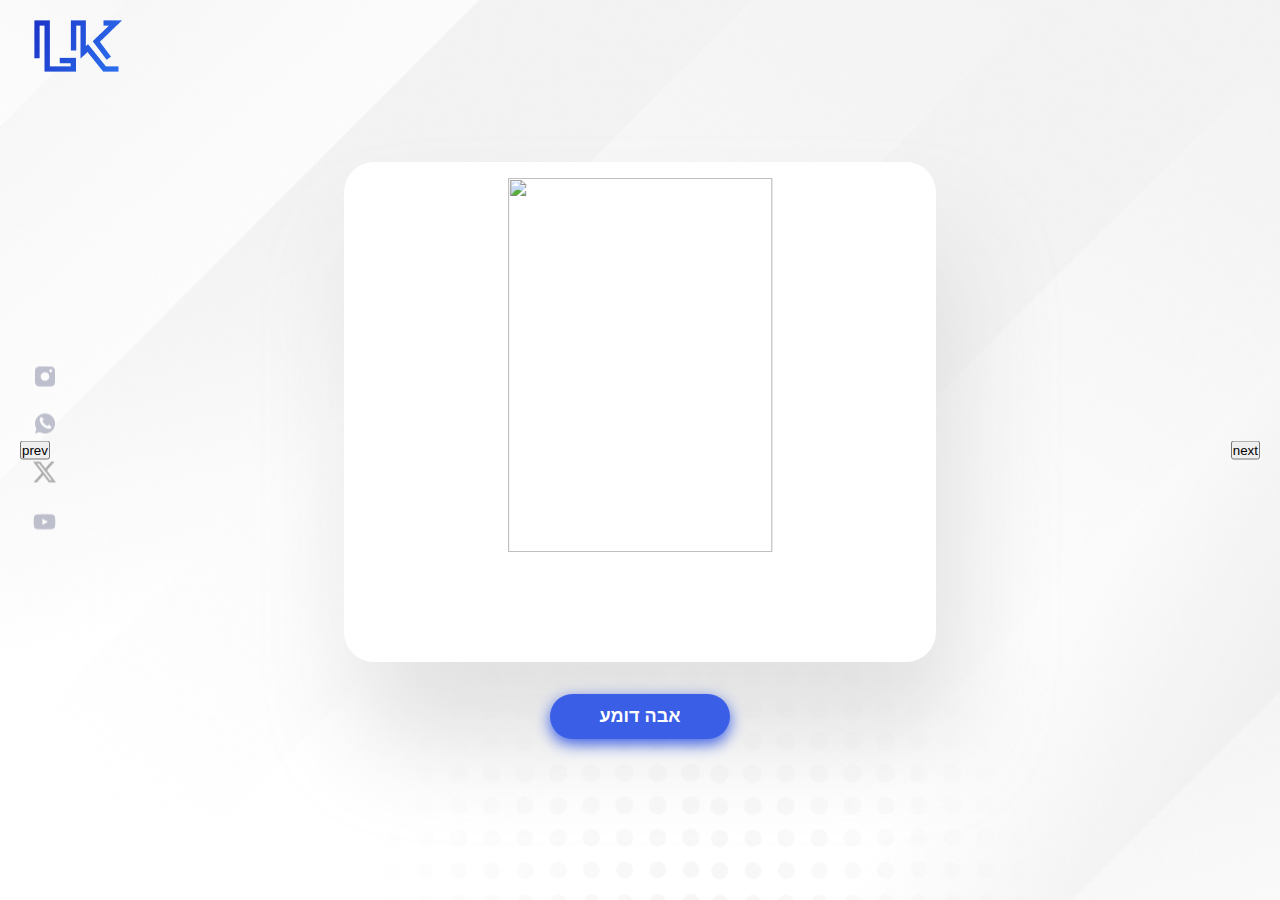
==== book.html @ 9be62ba2 "Add files via upload" ====
<!DOCTYPE html>
<html lang="en">

<head>
    <meta charset="UTF-8">
    <meta name="viewport" content="width=device-width, initial-scale=1.0">
    <title>Flipbook</title>
    <link rel="stylesheet" href="style.css">
    <link rel="stylesheet" href="main.css">

</head>

<body>

    <div class="content">
        <img src="img/bkLk.png" class="bkLogo">

        <div class="content-socials-block">
            <img src="img/insta.png">
            <img src="img/whatsapp.png">
            <img src="img/x.png">
            <img src="img/youtube.png">
        </div>



        <div class="flipbook">

            <!-- <iframe allowfullscreen="" scrolling="no" class="fp-iframe"
                    style="border: 0px; width: 100%; height: 400px;"
                    src="https://heyzine.com/flip-book/677c0d2e66.html"></iframe> -->

            <div class="flipbook-block">
                <div class="flipbook-content" id="book">

                    <!-- Paper 1 -->
                    <div id="p1" class="paper">
                        <div class="front">
                            <div id="f1" class="front-content">
                                <img src="bookpages/p1.jpeg">
                            </div>
                        </div>
                        <div class="back">
                            <div id="b1" class="back-content">
                                <img src="bookpages/pintro.jpeg">
                            </div>
                        </div>
                    </div>

                    <!-- Paper 2 -->
                    <div id="p2" class="paper">
                        <div class="front">
                            <div id="f2" class="front-content">
                                <img src="bookpages/pintro2.jpeg">
                            </div>
                        </div>
                        <div class="back">
                            <div id="b2" class="back-content">
                                <img src="bookpages/pintro3.jpeg">
                            </div>
                        </div>
                    </div>

                    <!-- Paper 3 -->
                    <div id="p3" class="paper">
                        <div class="front">
                            <div id="f3" class="front-content">
                                <img src="bookpages/p4.jpeg">
                            </div>
                        </div>
                        <div class="back">
                            <div id="b3" class="back-content">
                                <img src="bookpages/p5.jpeg">
                            </div>
                        </div>
                    </div>


                </div>
            </div>
            <button id="prev-btn">
                prev
            </button>
            <button id="next-btn">
                next
            </button>
            <button class="blue-btn">אבה דומע</button>
        </div>


        <script src="main.js"></script>
</body>

</html>
---- style.css ----
@import url('https://fonts.googleapis.com/css2?family=Heebo:wght@100..900&family=Titan+One&display=swap');

* {
    margin: 0;
    padding: 0;
    box-sizing: border-box;
}

h2 {
    font-size: 64px;
    direction: rtl;
    unicode-bidi: embed;
}

h3 {
    direction: rtl;
    unicode-bidi: embed;
}

p {
    font-size: 18px;
    color: rgba(46, 50, 98, 1);
    font-weight: 400;
    direction: rtl;
    unicode-bidi: embed;
}

span {
    direction: rtl;
    unicode-bidi: embed;
}

button {
    cursor: pointer;
}

body {
    font-family: Heebo;
    text-align: right;
}

.cont {
    padding: 150px 0px;
    width: 1263px;
    margin: auto;
}

.intro {
    width: 100%;
    min-height: 947px;
    background-image: url(img/background.png);
    background-position: bottom;
    background-size: cover;
    background-repeat: no-repeat;
    /* box-shadow: 0px 54px 119px 0px rgba(71, 139, 255, 0.35) ; */

}

.intro img {
    max-width: 685px;
    object-fit: cover;
}

.intro>div {
    padding: 30px 0px;
    display: flex;
    align-items: center;
    justify-content: space-between;
}

.intro h2 {
    font-size: 64px;
    color: #fff;
    font-weight: 400;
    display: flex;
    flex-direction: column;
}

.intro h2 span {
    font-weight: 800;
}

.intro-info {
    display: flex;
    flex-direction: column;
    gap: 45px;
    justify-content: flex-end;
}

.intro-title {
    display: flex;
    flex-direction: column;
    align-items: flex-end;
    gap: 40px;
}

.intro-date {
    display: flex;
    align-items: center;
    justify-content: flex-end;
    gap: 30px;
}

.intro-date-item {
    display: flex;
    flex-direction: column;
    background: rgba(255, 255, 255, .05);
    border-radius: 15px;
    padding: 11px 44px;
}

.intro-date p {
    font-size: 40px;
    font-weight: 700;
    color: #fff;
}

.intro-date span {
    font-size: 18px;
    font-weight: 400;
    color: rgba(152, 186, 255, 1);
}

.red-btn {
    font-size: 24px;
    font-weight: 700;
    padding: 17px 63px;
    background: rgba(229, 58, 79, 1);
    color: #fff;
    border-radius: 60px;
    border: none;
    outline: none;
    box-shadow: 0px 5px 15px rgba(229, 58, 79, 1);
    transition: .25s;
    direction: rtl;
    unicode-bidi: embed;
}

.red-btn:hover {
    box-shadow: none;
}

.red-btn:active {
    background: linear-gradient(93.19deg, #E53A4F 5.43%, #FF7A8A 95.17%);
}

.guide {
    padding-top: 0px;
    display: flex;
    gap: 55px;
}

.guide-left {
    display: flex;
    flex-direction: column;
    align-items: flex-end;
    gap: 30px;
}

.guide-left div {
    display: flex;
    flex-direction: column;
    gap: 16px;
    align-items: flex-end;
}

.guide h2 {
    text-align: right;
    color: rgba(58, 94, 229, 1);
}

.quote-right {
    margin-bottom: 5px;
}

.quote-left {
    transform: rotate(180deg);
}

.guide img {
    max-width: 619px;
    object-fit: cover;
}

.rabahma {
    display: flex;
    gap: 55px;
}

.rabahma h2 {
    color: rgba(58, 94, 229, 1);
    text-align: right;
}

.rabahma h3 {
    max-width: 600px;
    font-size: 22px;
    font-weight: 700;
    color: rgba(46, 50, 98, 1);
    margin-top: 20px;

}

.rabahma span {
    font-size: 30px;
    font-weight: 700;
    color: rgba(58, 94, 229, 1);
    margin-top: -20px;
}

.book-info {
    background: url(img/whatsinthebook.png);
    background-size: cover;
    background-repeat: no-repeat;
}

.book-info>div {
    display: flex;
    flex-direction: column;
    align-items: center;
    gap: 59px;
    padding-bottom: 0px;
}

.book-info h2 {
    color: #fff;
    text-align: center;
}

.book-group {
    background: url(img/bookgroup.png);
    background-size: cover;
    position: relative;
    width: 919px;
    height: 661px;
}

.book-massege {
    max-width: 288px;
    width: fit-content;
    padding: 15px 25px 15px 28px;
    background: #fff;
    position: absolute;
}

.book-massege-right-tog {
    border-radius: 25px 25px 0px 25px;
}

.book-massege-left-tog {
    border-radius: 25px 25px 25px 0px;
}

.lighter {
    position: absolute;
    width: 25px;
    height: 25px;
}

.lighter-fon {
    width: 100%;
    height: 100%;
    border-radius: 50%;
    opacity: 30%;
}

.lighter-ball {
    width: 13px;
    height: 13px;
    border-radius: 50%;
    position: absolute;
    left: 50%;
    top: 50%;
    transform: translateY(-50%) translateX(-50%);
}

.lighter-green div {
    background: rgba(82, 224, 125, 1);
}

.lighter-red div {
    background: rgba(229, 58, 79, 1);
}

.lighter-blue div {
    background: rgba(84, 142, 255, 1);
}

.lighter-yellow div {
    background: rgba(230, 222, 29, 1);
}

.book-massege1 {
    top: 125px;
    left: -44px;
}

.book-massege1 .lighter {
    top: -12px;
    right: 70px;
}

.book-massege2 {
    top: 297px;
    left: -127px;
}

.book-massege2 .lighter {
    left: 52%;
    transform: translateX(-50%);
    bottom: -15px;
}

.book-massege3 {
    bottom: 144px;
    left: 64px;
}

.book-massege3 .lighter {
    top: -10px;
    right: 35px;
}

.book-massege4 {
    top: 65px;
    right: -36px;
}

.book-massege4 .lighter {
    left: 23px;
    bottom: -12px;
}

.book-massege5 {
    bottom: 267px;
    right: -107px;
}

.book-massege5 .lighter {
    left: 50%;
    transform: translateX(-50%);
    top: -15px;
}

.book-massege6 {
    bottom: 88px;
    right: 81px;
}

.book-massege6 .lighter {
    left: 50%;
    transform: translateX(-50%);
    bottom: -12px;
}

footer {
    padding: 37px 0 33px 0px;
    margin: auto;
    max-width: 1218px;
    display: flex;
    justify-content: center;
    align-items: center;
    border-top: 1px solid rgba(46, 50, 98, 1);
}

.cta {
    position: relative;
    display: flex;
    justify-content: center;
}

.cta-block {
    width: 100%;
    position: relative;
    padding: 65px 104px;
    background: url(img/cta.png);
    background-size: cover;
    background-repeat: no-repeat;
    border-radius: 20px;
}

.cta-right {
    display: flex;
    flex-direction: column;
    align-items: flex-end;
    gap: 25px;
}

.cta h2 {
    max-width: 470px;
    font-size: 48px;
    color: #fff;
}

.cta-block img {
    position: absolute;
}

/* -------------------- */

.bookbg1 {
    left: 37px;
    top: 70px;
}

.bookbg1small {
    left: 117px;
    top: 173px;
}

.bookbg2 {
    left: 48%;
    bottom: 80px;
}

.bookbg2small {
    left: 42%;
    bottom: 45px;
}

/* -------------------- */

.cta-book {
    max-width: 469px;
    object-fit: cover;
    top: -155px;
    left: 100px;
    rotate: 4.96deg;
    filter: drop-shadow(21px 18px 32px rgba(0, 13, 39, 0.2));
}

.cta-block-back {
    width: calc(100% - (var(--i) * 80px));
    height: 150px;
    z-index: -1;
    position: absolute;
    bottom: calc(150px - (var(--i) * 18px));
    background: linear-gradient(148.75deg, #3a3a82ba 1.24%, #2E74F0 100.54%);
    border-radius: 20px;
}

/* popup start */

.popup-filter {
    position: fixed;
    left: 0;
    top: 0;
    width: 100%;
    height: 100%;
    transition: .3s;
    scale: 0;
    display: flex;
    align-items: center;
    justify-content: center;
    padding: 22px;
    background: rgba(46, 50, 98, 0.8);
}

.signin {
    overflow: hidden;
    overflow-y: auto;
    max-width: 840px;
    padding: 42px 98px 68px 98px;
    background: #fff;
    border-radius: 20px;
    position: relative;
}

.signin-close {
    position: absolute;
    top: 19px;
    right: 19px;
    cursor: pointer;
}

.signin-bottom {
    display: flex;
    align-items: center;
    justify-content: space-between;
    gap: 20px;
}

.signin h3 {
    max-width: 644px;
    font-size: 36px;
    font-weight: 700;
    color: rgba(46, 50, 98, 1);
    position: relative;
}

.emoji {
    position: absolute;
    left: -20px;
    bottom: 13px;
}

.signin h3 span {
    color: rgba(58, 94, 229, 1);
}

.signin-img {
    width: 400px;
}

.signin-img img {
    max-width: 100%;
    object-fit: cover;
    background: url(img/Illustration.png);
    background-size: cover;
    background-repeat: no-repeat;
}

.signin-item {
    display: flex;
    flex-direction: column;
    direction: rtl;
    gap: 8px;
}

.signin-right {
    width: fit-content;
    display: flex;
    flex-direction: column;
    align-items: center;
    gap: 15px;
}

.signin h4 {
    direction: rtl;
    unicode-bidi: embed;
    font-size: 16px;
    font-weight: 700;
    color: rgba(46, 50, 98, 1);
}

.signin label {
    font-size: 11px;
    font-weight: 400;
    color: rgba(46, 50, 98, 1);
}

.signin input[type='text'] {
    padding: 13px 25px;
    border: 1px solid rgba(228, 229, 236, 1);
    border-radius: 60px;
    direction: rtl;
    outline: none;
}

.signin input[type='text'],
.signin input[type='text']::placeholder {
    font-size: 16px;
    color: rgba(183, 184, 199, 1);
}

.invalid-feedback::placeholder {
    color: red !important;
}

.invalid-feedback-agreement label {
    color: red !important;
}

.signin input[type='text'] {
    color: rgb(138, 138, 147);
}

.blue-btn {
    z-index: 1;
    padding: 12px 50px;
    font-size: 18px;
    font-weight: 700;
    color: #fff;
    background: rgba(58, 94, 229, 1);
    border-radius: 60px;
    box-shadow: 0px 5px 15px rgba(58, 94, 229, 1);
    transition: .3s;
    border: none;
}

.required {
    position: relative;
}

.required::after {
    width: 10px;
    height: 13px;
    content: '*';
    position: absolute;
    color: red;
    top: 35px;
    left: 15px;
    font-size: 18px;
}

.blue-btn:hover {
    box-shadow: none;
}

.signin-check {
    width: 100%;
    display: flex;
    justify-content: flex-start;
    align-items: center;
    gap: 10px;
    direction: rtl;
}

.signin-check input {
    width: 20px;
    height: 20px;
    border-radius: 5px;
    border-color: rgba(228, 229, 236, 1);
}

.closeMob {
    display: none;
}


@media screen and (max-width:890px) {
    .signin {
        padding: 42px 40px 42px 0px;
    }

    .signin h3 {
        margin-left: 42px;
    }

    .emoji {
        left: -10px;
    }
}

@media screen and (max-width:750px) {
    .signin-img {
        max-width: 340px;
    }

    .signin h3 {
        font-size: 32px;
        max-width: 565px;
    }
}

@media screen and (max-width:700px) {
    .signin {
        min-width: 300px;
        padding: 20px 10px;
        display: flex;
        flex-direction: column;
        align-items: flex-end;
        overflow: visible;
    }

    .signin-bottom {
        width: 100%;
    }

    .signin-item {
        width: 100%;
    }

    .signin h3 {
        font-size: 14px;
        max-width: 131px;
    }

    .signin h4 {
        font-size: 14px;
    }

    .signin input[type='text'],
    .signin input[type='text']::placeholder {
        font-size: 14px;
    }

    .signin-right {
        width: 100%;
    }

    .signin-img {
        transform: rotate(4.69deg);
        max-width: 188px;
        position: absolute;
        top: -42px;
        left: -19px;
    }

    .signin-img img {
        filter: drop-shadow(21px 18px 32px rgba(0, 13, 39, 0.2)) 
        drop-shadow(0px 4px 4px rgba(0, 0, 0, 0.25));
    }
    
    .signin h3 {
        margin-left: unset;
        text-align: right;
    }

    .emoji {
        width: 12px;
        height: 12px;
    }

    .signin-close {
        width: 40px;
        height: 40px;
        border-radius: 50%;
        display: flex;
        align-items: center;
        justify-content: center;
        top: -50px;
        right: 0;
        background: #fff;
    }

    .signin-close img:first-of-type {
        display: none;
    }
    .closeMob {
        display: block;
    }
}

/* popup end */


/* media start */

.forMobileIntroCenter {
    display: none;
}

@media screen and (max-width: 1300px) {

    .cont,
    footer {
        width: 1000px;
    }

    .intro img {
        max-width: 550px;
    }

    h2,
    .intro h2 {
        font-size: 48px;
    }

    p {
        font-size: 14px;
    }

    .guide img {
        max-width: 400px;
    }

    .rabahma h3 {
        font-size: 18px;
    }

    .cta-book {
        top: -135px;
        left: 50px;
    }

    .book-info {
        background-image: url(img/whatsinthebooklap.png);
    }

    .book-group {
        width: 700px;
        height: 503px;
    }

    .book-massege {
        max-width: 190px;
    }

    .book-massege1 {
        left: 10px;
        top: 140px;
    }

    .book-massege1 .lighter {
        right: 25px;
    }

    .book-massege2 {
        left: 0px;
    }

    .book-massege2 .lighter {
        left: 63px;
        transform: none;
    }

    .book-massege3 {
        bottom: 35px;
        left: 100px;
    }

    .book-massege3 .lighter {
        left: 35px;
    }

    .book-massege4 {
        right: 5px;
    }

    .book-massege4 .lighter {
        left: auto;
        right: 28px;
    }

    .book-massege5 {
        bottom: 175px;
        right: 0;
    }

    .book-massege5 .lighter {
        transform: none;
        left: 10px;
        top: -12px;
    }

    .book-massege6 .lighter {
        left: auto;
        transform: none;
        right: 40px;
    }

}

@media screen and (max-width: 1020px) {

    .cont,
    footer {
        width: 700px;
    }

    .intro>div {
        flex-direction: column-reverse;
        gap: 20px;
    }

    .intro {
        min-height: 1355px;
        background-image: url(img/lapbg.png);
    }

    .intro-date {
        position: absolute;
        top: 580px;
        right: 78px;
        flex-direction: column;
    }

    .intro-date-item {
        width: 100%;
        align-items: center;
    }

    h2,
    .intro h2 {
        font-size: 64px;
    }

    .intro h2 {
        text-align: center;
    }

    .intro-title {
        align-items: center;
    }

    .intro img {
        max-width: 530px;
        margin-left: -120px;
    }

    .guide img {
        display: none;
    }

    .rabahma img {
        max-width: 280px;
        max-height: 395px;
    }

    .rabahma {
        position: relative;
    }

    .rabahma h3 {
        width: 100%;
        position: absolute;
        bottom: 50px;
        margin-top: 0;
        text-align: center;
        left: 50%;
        transform: translateX(-50%);
    }

    .rabahma span {
        position: absolute;
        bottom: 0;
        left: 50%;
        transform: translateX(-50%);
        text-align: center;
    }

    .cta h2 {
        font-size: 42px;
    }

    .cta {
        overflow: hidden;
    }

    .cta-book {
        max-width: 389px;
        left: -50px;
    }

    .bookbg1 {
        top: -23px;
        right: 250px;
        left: auto;
    }

    .bookbg1small {
        top: 64px;
        right: 330px;
        left: auto;
    }

    .bookbg2 {

        left: 236px;
    }

    .cta-block {
        padding: 35px 48px;
    }


    .cta h2 {
        max-width: 284px;
    }

    .red-btn {
        padding: 17px 23px;
    }

    .guide-left {
        margin-top: -100px;
    }
}

@media screen and (max-width:720px) {

    .cont,
    footer {
        width: 100%;
        padding: 30px 15px;
    }

    footer {
        width: calc(100% - 30px);
    }

    h2,
    .intro h2 {
        font-size: 48px;
    }

    .rabahma img {
        max-width: 220px;
        max-height: min-content;
    }

    .rabahma {
        gap: 20px;
    }

    .book-info {
        background-image: url(img/whatsinthebook3mob.png);
    }

    .book-group {
        width: 100%;
        height: 395px;
    }

    .intro-date p {
        font-size: 20px;
    }

    .intro-date span {
        font-size: 10px;
    }

    .intro-date-item {
        padding: 5px 12px;
    }

    h2,
    .intro h2 {
        font-size: 26px;
    }

    .intro h2 {
        max-width: 212px;
    }

    .red-btn {
        font-size: 18px;
    }

    .intro-title {
        gap: 16px;
    }

    .intro {
        min-height: 900px;
    }

    .guide-left {
        margin-top: 0;
    }

    .forMobileIntroCenter {
        width: 100%;
        display: flex;
        justify-content: center;
        align-items: center;
        overflow: hidden;
    }

    .forMobileIntroCenter img {
        margin-left: unset;
        max-width: 400px;
        max-height: 576px;
    }

    .forMobileIntroCenter img,
    .forMobileIntroCenter .intro-date {
        position: unset;
    }

    .forMobileIntroCenter .intro-date {
        justify-content: center;
        gap: 16px;
    }

    .intro-info .intro-date,
    .intro>div>img {
        display: none;
    }

    p {
        font-size: 11px;
    }

    .book-massege {
        max-width: 106px;
        padding: 5px 10px;
    }

    .book-massege p {
        max-width: 93px;
    }

    .lighter {
        width: 16px;
        height: 16px;
    }

    .lighter-ball {
        width: 8px;
        height: 8px;
    }

    .book-massege-right-tog {
        border-radius: 16px 16px 0px 16px;
    }

    .book-massege-left-tog {
        border-radius: 16px 16px 16px 0px;
    }

    .book-group {
        width: 395px;
        height: 282px;
    }

    .book-info>div {
        overflow: hidden;
    }

    .book-massege1 {
        top: -38px;
        left: 50px;
    }

    .book-massege1 .lighter {
        left: 35px;
        bottom: -8px;
        top: auto;
    }

    .book-massege5 {
        right: 30px;
        bottom: auto;
        top: 92px;
    }

    .book-massege5 .lighter {
        left: 17px;
        bottom: -8px;
        top: auto;
    }

    .book-massege6 {
        max-width: 118px;
        top: 205px;
        right: 35px;
        bottom: auto;
    }

    .book-massege6 p {
        max-width: unset;
    }

    .book-massege6 .lighter {
        top: -8px;
        right: 27px;
    }

    .book-massege2 {
        top: 85px;
        left: 15px;
    }

    .book-massege3 {
        left: 67px;
        bottom: 50px;
    }

    .book-massege3 .lighter {
        top: -8px;
    }

    .book-massege2 .lighter {
        bottom: -8px;
        left: auto;
        right: 17px;
    }

    .book-massege4 {
        top: -17px;
    }

    .book-massege4 .lighter {
        bottom: -8px;
        right: 32px;
    }

    .guide-left {
        margin-top: -135px;
    }

    .rabahma .guide-left {
        margin-top: unset;
    }

    .rabahma {
        padding-bottom: 200px;
        flex-direction: column-reverse;
        align-items: center;
    }

    .rabahma h3 {
        padding: 0px 15px;
        bottom: 150px;
    }

    .rabahma span {
        bottom: 105px;
    }

    .cta-block .cta-book {
        max-width: 204px;
        width: 204px;
        height: 248px;
        position: unset;
        transform: translateY(-105px);

    }

    .cta h2 {
        font-size: 26px;
        max-width: 100%;
        text-align: center;
    }

    .cta-right {
        align-items: center;
    }

    .cta {
        overflow: visible;
    }

    .cta-block {
        display: flex;
        flex-direction: column;
        align-items: center;
    }

    .cta-right {
        margin-top: -110px;
    }

    .bookbg1,
    .bookbg2 {
        width: 28px;
        height: 28px;
    }

    .bookbg1small,
    .bookbg2small {
        width: 18px;
        height: 18px;
    }


    .bookbg1 {
        right: 2px;
        top: -8px;
    }

    .bookbg1small {
        right: 40px;
        top: 40px;
    }

    .bookbg2 {
        left: 5px;
        top: 90px;
    }

    .bookbg2small {
        left: 30px;
        top: 180px;
    }

    .cta-block {
        padding: 35px;
    }
}

@media screen and (max-width:550px) {
    .forMobileIntroCenter img {
        max-width: 236px;
    }

    .guide-left {
        margin-top: -88px;
    }

    .intro {
        min-height: 680px;
    }
}

@media screen and (max-width:400px) {

    .intro {
        min-height: 640px;
    }

    .book-massege4 {
        top: -56px;
        right: 50px;
    }

    .book-massege5 {
        right: 45px;
    }

    .book-massege5 .lighter {
        left: 33px;
    }

    .book-massege6 {
        right: 55px;
    }

    .book-massege6 .lighter {
        right: 11px;
    }

    .book-massege2 {
        left: 45px;
    }

    .book-massege2 .lighter {
        right: 48px;
    }
}


@media screen and (max-width:370px) {
    .rabahma h3 {
        bottom: 120px;
    }

    .rabahma span {
        bottom: 75px;
    }
}

/* media end */
---- main.css ----
* {
    margin: 0;
    padding: 0;
    box-sizing: border-box;
}

.content {
    width: 100%;
    height: 100vh;
    background-image: url(img/bookbg.png);
    background-size: cover;
    background-repeat: no-repeat;
    display: flex;
    align-items: center;
    justify-content: center;
    position: relative;
}

.content-socials-block {
    display: flex;
    flex-direction: column;
    gap: 27px;
    align-items: center;
    position: absolute;
    top: 50%;
    transform: translateY(-50%);
    left: 33px;
}

.content-socials-block img {
    cursor: pointer;
}

.bkLogo {
    position: absolute;
    top: 20px;
    left: 34px;
}


.flipbook {
    width: fit-content;
    display: flex;
    flex-direction: column;
    gap: 32px;
    justify-content: center;
    align-items: center;
}

.flipbook-block {
    width: calc((2 * (263.83px)) + (2 * 32px));
    height: 500px;
    padding: 16px;
    border-radius: 30px;
    background: #fff;
    box-shadow: 21px 79px 100px 0px rgba(217, 217, 217, 0.8);
    position: relative;
}

.flipbook-content {
    width: 263.83px;
    height: 374px;
    position: absolute;
    left: 50%;
    transform: translateX(-50%);
    top: 16px;
    transition: transform .5s;
}


#next-btn {
    position: absolute;
    right: 20px;
    top: 50%;
    transform: translateY(-50%);
}

#prev-btn {
    position: absolute;
    left: 20px;
    top: 50%;
    transform: translateY(-50%);
}

.paper img {
    width: 100%;
    height: 100%;
    object-fit: cover;
}

.paper {
    position: absolute;
    width: 263.83px;
    height: 374px;
    top: 50%;
    left: 50%;
    transform: translateX(-50%) translateY(-50%);
    perspective: 1500px;
}


.front-content,
.back-content {
    width: 100%;
    height: 100%;
}

.front,
.back {
    background: #fff;
    position: absolute;
    width: 100%;
    height: 100%;
    top: 0;
    left: 0;
    transform-origin: left;
    transition: transform .5s;
}

/* paper flip effect */

.flipped .front,
.flipped .back {
    transform: rotateY(-180deg);
}

.front {
    z-index: 1;
    backface-visibility: hidden;
}

.back-content {
    transform: rotateY(180deg);
}

.back {
    z-index: 0;
}

#p1 {
    z-index: 3;
}

#p2 {
    z-index: 2;
}

#p3 {
    z-index: 1;
}
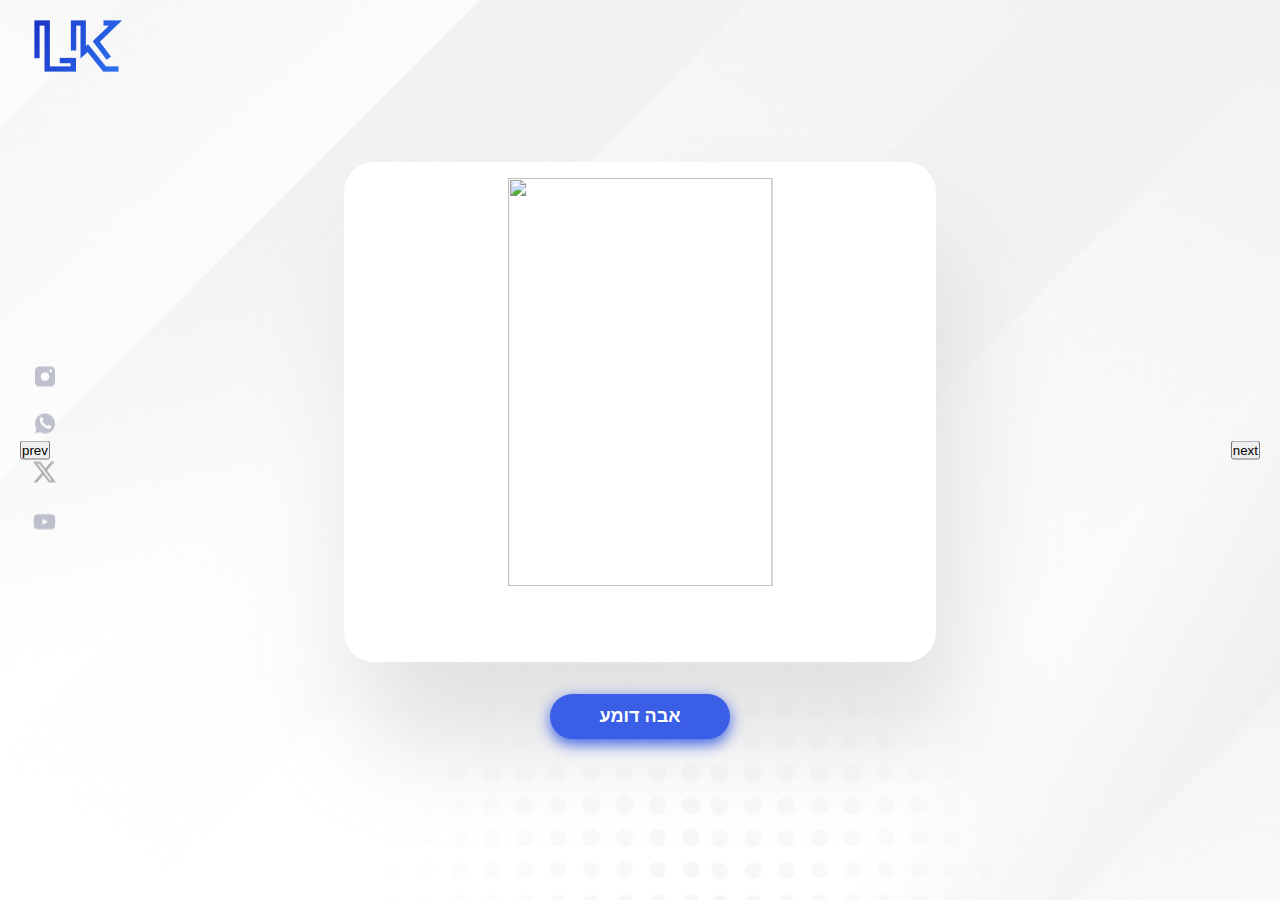
==== commit 42802d96: "Add files via upload" ====
--- a/book.html
+++ b/book.html
@@ -26,55 +26,9 @@
 
         <div class="flipbook">
 
-            <!-- <iframe allowfullscreen="" scrolling="no" class="fp-iframe"
-                    style="border: 0px; width: 100%; height: 400px;"
-                    src="https://heyzine.com/flip-book/677c0d2e66.html"></iframe> -->
 
             <div class="flipbook-block">
                 <div class="flipbook-content" id="book">
-
-                    <!-- Paper 1 -->
-                    <div id="p1" class="paper">
-                        <div class="front">
-                            <div id="f1" class="front-content">
-                                <img src="bookpages/p1.jpeg">
-                            </div>
-                        </div>
-                        <div class="back">
-                            <div id="b1" class="back-content">
-                                <img src="bookpages/pintro.jpeg">
-                            </div>
-                        </div>
-                    </div>
-
-                    <!-- Paper 2 -->
-                    <div id="p2" class="paper">
-                        <div class="front">
-                            <div id="f2" class="front-content">
-                                <img src="bookpages/pintro2.jpeg">
-                            </div>
-                        </div>
-                        <div class="back">
-                            <div id="b2" class="back-content">
-                                <img src="bookpages/pintro3.jpeg">
-                            </div>
-                        </div>
-                    </div>
-
-                    <!-- Paper 3 -->
-                    <div id="p3" class="paper">
-                        <div class="front">
-                            <div id="f3" class="front-content">
-                                <img src="bookpages/p4.jpeg">
-                            </div>
-                        </div>
-                        <div class="back">
-                            <div id="b3" class="back-content">
-                                <img src="bookpages/p5.jpeg">
-                            </div>
-                        </div>
-                    </div>
-
 
                 </div>
             </div>
--- a/style.css
+++ b/style.css
@@ -360,7 +360,7 @@
     display: flex;
     justify-content: center;
     align-items: center;
-    border-top: 1px solid rgba(46, 50, 98, 1);
+    border-top: 1px solid rgba(46, 50, 98, 0.1);
 }
 
 .cta {
@@ -663,11 +663,15 @@
 
     .signin h3 {
         font-size: 14px;
-        max-width: 131px;
+        max-width: 140px;
     }
 
     .signin h4 {
         font-size: 14px;
+    }
+
+    .signin h4:first-of-type {
+        margin-top: 20px;
     }
 
     .signin input[type='text'],
@@ -700,6 +704,8 @@
     .emoji {
         width: 12px;
         height: 12px;
+        bottom: 4px;
+        left: 0;
     }
 
     .signin-close {
@@ -950,7 +956,7 @@
     }
 
     .red-btn {
-        padding: 17px 23px;
+        padding: 17px 63px;
     }
 
     .guide-left {
@@ -1101,11 +1107,11 @@
 
     .book-massege1 {
         top: -38px;
-        left: 50px;
+        left: 40px;
     }
 
     .book-massege1 .lighter {
-        left: 35px;
+        left: 24px;
         bottom: -8px;
         top: auto;
     }
@@ -1117,7 +1123,7 @@
     }
 
     .book-massege5 .lighter {
-        left: 17px;
+        left: 24px;
         bottom: -8px;
         top: auto;
     }
@@ -1155,7 +1161,7 @@
     .book-massege2 .lighter {
         bottom: -8px;
         left: auto;
-        right: 17px;
+        right: 25px;
     }
 
     .book-massege4 {
@@ -1259,19 +1265,41 @@
     .cta-block {
         padding: 35px;
     }
+
+    .cta-block-back {
+        width: calc(100% - (var(--i) * 48px));
+        bottom: calc(100px - (var(--i) * 13px));
+    }
+    .cta {
+        padding-bottom: 100px;
+    }
 }
 
 @media screen and (max-width:550px) {
     .forMobileIntroCenter img {
         max-width: 236px;
+        height: 285px;
     }
 
     .guide-left {
         margin-top: -88px;
+        align-items: center;
+    }
+
+    .guide-left p {
+        font-size: 14px;
     }
 
     .intro {
         min-height: 680px;
+    }
+
+    .red-btn {
+        padding: 12px 46px;
+    }
+
+    .cta .red-btn {
+        padding: 12px 16px;
     }
 }
 
@@ -1291,7 +1319,7 @@
     }
 
     .book-massege5 .lighter {
-        left: 33px;
+        left: 39px;
     }
 
     .book-massege6 {
@@ -1299,7 +1327,7 @@
     }
 
     .book-massege6 .lighter {
-        right: 11px;
+        right: 8px;
     }
 
     .book-massege2 {
@@ -1307,7 +1335,7 @@
     }
 
     .book-massege2 .lighter {
-        right: 48px;
+        right: 55px;
     }
 }
 
--- a/main.css
+++ b/main.css
@@ -59,7 +59,7 @@
 
 .flipbook-content {
     width: 263.83px;
-    height: 374px;
+    height: 408px;
     position: absolute;
     left: 50%;
     transform: translateX(-50%);
@@ -91,7 +91,7 @@
 .paper {
     position: absolute;
     width: 263.83px;
-    height: 374px;
+    height: 100%;
     top: 50%;
     left: 50%;
     transform: translateX(-50%) translateY(-50%);
@@ -136,18 +136,3 @@
 .back {
     z-index: 0;
 }
-
-#p1 {
-    z-index: 3;
-}
-
-#p2 {
-    z-index: 2;
-}
-
-#p3 {
-    z-index: 1;
-}
-
-
-
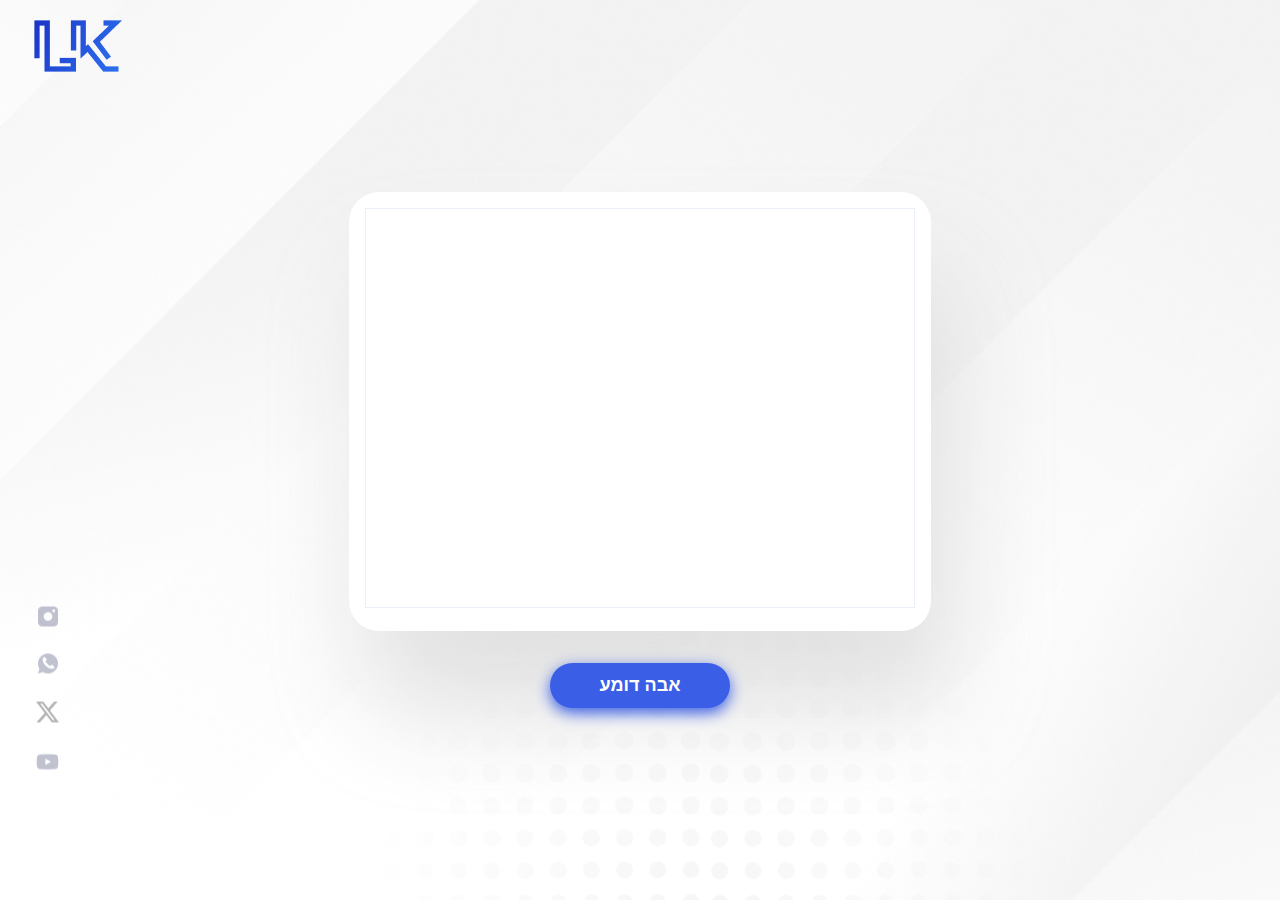
==== commit c6422aff: "Add files via upload" ====
--- a/book.html
+++ b/book.html
@@ -25,24 +25,16 @@
 
 
         <div class="flipbook">
+            <div class="flipbook-content">
 
-
-            <div class="flipbook-block">
-                <div class="flipbook-content" id="book">
-
-                </div>
+                <iframe allowfullscreen="" scrolling="no" class="fp-iframe"
+                    style="border: 0.72px solid rgba(58, 94, 229, 0.1); width: 100%; height: 400px;"
+                    src="https://heyzine.com/flip-book/5b6a487ca2.html"></iframe>
             </div>
-            <button id="prev-btn">
-                prev
-            </button>
-            <button id="next-btn">
-                next
-            </button>
             <button class="blue-btn">אבה דומע</button>
         </div>
 
 
-        <script src="main.js"></script>
 </body>
 
 </html>--- a/style.css
+++ b/style.css
@@ -490,7 +490,7 @@
 
 .emoji {
     position: absolute;
-    left: -20px;
+    left: 0px;
     bottom: 13px;
 }
 
@@ -539,7 +539,7 @@
     color: rgba(46, 50, 98, 1);
 }
 
-.signin input[type='text'] {
+.signin-inputs {
     padding: 13px 25px;
     border: 1px solid rgba(228, 229, 236, 1);
     border-radius: 60px;
@@ -547,12 +547,16 @@
     outline: none;
 }
 
-.signin input[type='text'],
-.signin input[type='text']::placeholder {
+.signin-inputs,
+.signin-inputs::placeholder {
     font-size: 16px;
     color: rgba(183, 184, 199, 1);
 }
 
+.invalid-feedback {
+    color: red !important;
+}
+
 .invalid-feedback::placeholder {
     color: red !important;
 }
@@ -561,7 +565,7 @@
     color: red !important;
 }
 
-.signin input[type='text'] {
+.signin-inputs {
     color: rgb(138, 138, 147);
 }
 
@@ -653,6 +657,10 @@
         overflow: visible;
     }
 
+    .required::after {
+        top: 52px;
+    }
+
     .signin-bottom {
         width: 100%;
     }
@@ -674,8 +682,8 @@
         margin-top: 20px;
     }
 
-    .signin input[type='text'],
-    .signin input[type='text']::placeholder {
+    .signin-inputs,
+    .signin-inputs::placeholder {
         font-size: 14px;
     }
 
@@ -692,10 +700,9 @@
     }
 
     .signin-img img {
-        filter: drop-shadow(21px 18px 32px rgba(0, 13, 39, 0.2)) 
-        drop-shadow(0px 4px 4px rgba(0, 0, 0, 0.25));
-    }
-    
+        filter: drop-shadow(21px 18px 32px rgba(0, 13, 39, 0.2)) drop-shadow(0px 4px 4px rgba(0, 0, 0, 0.25));
+    }
+
     .signin h3 {
         margin-left: unset;
         text-align: right;
@@ -705,7 +712,7 @@
         width: 12px;
         height: 12px;
         bottom: 4px;
-        left: 0;
+        left: 10px;
     }
 
     .signin-close {
@@ -723,6 +730,7 @@
     .signin-close img:first-of-type {
         display: none;
     }
+
     .closeMob {
         display: block;
     }
@@ -982,7 +990,7 @@
     }
 
     .rabahma img {
-        max-width: 220px;
+        max-width: 282px;
         max-height: min-content;
     }
 
@@ -1070,8 +1078,9 @@
     }
 
     .book-massege {
-        max-width: 106px;
+        max-width: fit-content;
         padding: 5px 10px;
+        padding-bottom: 10px;
     }
 
     .book-massege p {
@@ -1106,24 +1115,33 @@
     }
 
     .book-massege1 {
-        top: -38px;
-        left: 40px;
+        top: -36px;
+        left: 45px;
+    }
+
+    .book-massege1 p {
+        max-width: fit-content;
+        width: 93px;
     }
 
     .book-massege1 .lighter {
-        left: 24px;
+        left: 30px;
         bottom: -8px;
         top: auto;
     }
 
     .book-massege5 {
-        right: 30px;
+        right: 15px;
         bottom: auto;
         top: 92px;
     }
 
+    .book-massege5 p {
+        max-width: 94px;
+    }
+
     .book-massege5 .lighter {
-        left: 24px;
+        left: 15px;
         bottom: -8px;
         top: auto;
     }
@@ -1146,7 +1164,7 @@
 
     .book-massege2 {
         top: 85px;
-        left: 15px;
+        left: 9px;
     }
 
     .book-massege3 {
@@ -1165,6 +1183,7 @@
     }
 
     .book-massege4 {
+        width: 112px;
         top: -17px;
     }
 
@@ -1207,7 +1226,7 @@
 
     .cta h2 {
         font-size: 26px;
-        max-width: 100%;
+        max-width: 176px;
         text-align: center;
     }
 
@@ -1216,6 +1235,7 @@
     }
 
     .cta {
+        width: fit-content;
         overflow: visible;
     }
 
@@ -1231,20 +1251,21 @@
 
     .bookbg1,
     .bookbg2 {
-        width: 28px;
-        height: 28px;
+        width: 52px;
+        height: 52px;
     }
 
     .bookbg1small,
     .bookbg2small {
-        width: 18px;
-        height: 18px;
+        width: 40px;
+        height: 40px;
     }
 
 
     .bookbg1 {
-        right: 2px;
-        top: -8px;
+        right: 1.84px;
+        top: -15.28px;
+        transform: rotate(345deg);
     }
 
     .bookbg1small {
@@ -1255,6 +1276,7 @@
     .bookbg2 {
         left: 5px;
         top: 90px;
+        transform: rotate(65deg);
     }
 
     .bookbg2small {
@@ -1263,6 +1285,7 @@
     }
 
     .cta-block {
+        width: fit-content;
         padding: 35px;
     }
 
@@ -1270,12 +1293,170 @@
         width: calc(100% - (var(--i) * 48px));
         bottom: calc(100px - (var(--i) * 13px));
     }
+
     .cta {
         padding-bottom: 100px;
     }
+
+    .book-info h2 {
+        margin-bottom: 22px;
+    }
+
+
+    /* BOOK MASSEGES START */
+
+    .book-massege1 {
+        max-width: fit-content;
+        width: fit-content;
+        padding-left: 3px;
+        padding-right: 8px;
+        top: -15px;
+        right: 43px;
+        left: auto;
+        border-radius: 16px 16px 16px 0px;
+    }
+
+    .book-massege1 .lighter {
+        left: auto;
+        right: 17px;
+    }
+
+    .book-massege1 .lighter-fon,
+    .book-massege1 .lighter-ball {
+        background: rgba(84, 142, 255, 1);
+    }
+
+    .book-massege1 p {
+        max-width: fit-content;
+        width: 101px;
+    }
+
+    /* BM 2 */
+
+    .book-massege2 .lighter {
+        right: auto;
+        bottom: auto;
+        top: -8px;
+        left: 36px;
+    }
+
+    .book-massege2 .lighter-fon,
+    .book-massege2 .lighter-ball {
+        background: rgba(230, 222, 29, 1);
+    }
+
+    .book-massege2 {
+        left: 67px;
+        top: auto;
+        bottom: 35px;
+        padding-top: 10px;
+        padding-bottom: 5px;
+    }
+
+    .book-massege2 p {
+        max-width: 97px;
+    }
+
+    /* BM 3 */
+
+    .book-massege3 {
+        max-width: 77px;
+        bottom: auto;
+        top: 85px;
+        left: 42px;
+        padding-left: 3px;
+        padding-right: 7px;
+    }
+
+    .book-massege3.book-massege-right-tog {
+        border-radius: 10px 10px 0px 10px;
+    }
+
+    .book-massege3 .lighter {
+        top: auto;
+        left: auto;
+        bottom: -8px;
+        right: 6px;
+    }
+
+    .book-massege3 .lighter-fon,
+    .book-massege3 .lighter-ball {
+        background: rgba(229, 58, 79, 1);
+    }
+
+    .book-massege3 p {
+        max-width: fit-content;
+    }
+
+    /* BM 4 */
+
+    .book-massege4 {
+        border-radius: 16px 16px 0px 16px;
+        max-width: fit-content;
+        width: fit-content;
+        padding-left: 3px;
+        padding-right: 8px;
+        top: -55px;
+        left: 50px;
+        right: auto;
+    }
+
+    .book-massege4 p {
+        max-width: fit-content;
+        width: 93px;
+    }
+
+    .book-massege4 .lighter {
+        left: 27.5px;
+        right: auto;
+    }
+
+    .book-massege4 .lighter-fon,
+    .book-massege4 .lighter-ball {
+        background: rgba(82, 224, 125, 1);
+    }
+
+    /* BM 5 */
+
+
+    .book-massege5 {
+        right: 40px;
+        top: 115px;
+        padding-left: 7px;
+    }
+
+    .book-massege5 .lighter {
+        left: 40px;
+    }
+
+    /* BM 6 */
+
+    .book-massege6 {
+        max-width: fit-content;
+        top: 220px;
+        right: 45px;
+        padding-bottom: 5px;
+        padding-top: 10px;
+    }
+
+    .book-massege6 p {
+        width: 103px;
+    }
+
+    .book-massege6 .lighter {
+        right: 19.5px;
+    }
+
+    /* BOOK MASSEGES END */
+
+
+    .cta-block {
+        background-image: url(img/ctaBgmob.png);
+    }
 }
 
 @media screen and (max-width:550px) {
+
     .forMobileIntroCenter img {
         max-width: 236px;
         height: 285px;
@@ -1287,11 +1468,12 @@
     }
 
     .guide-left p {
-        font-size: 14px;
+        font-size: 15px;
     }
 
     .intro {
-        min-height: 680px;
+        min-height: 720px;
+        background-image: url(img/mobfirstscreen.png);
     }
 
     .red-btn {
@@ -1301,42 +1483,37 @@
     .cta .red-btn {
         padding: 12px 16px;
     }
+
+    .rabahma {
+        overflow: hidden;
+    }
+
+    .rabahma img {
+        margin-left: -13px;
+    }
+
+    .bookbg2 {
+        left: -5px;
+    }
+
+    .bookbg1small {
+        right: 28px;
+
+    }
+    .bookbg2small {
+        left: 10px;
+        top: 210px;
+        transform: rotate(65deg);
+    }
 }
 
 @media screen and (max-width:400px) {
 
     .intro {
-        min-height: 640px;
-    }
-
-    .book-massege4 {
-        top: -56px;
-        right: 50px;
-    }
-
-    .book-massege5 {
-        right: 45px;
-    }
-
-    .book-massege5 .lighter {
-        left: 39px;
-    }
-
-    .book-massege6 {
-        right: 55px;
-    }
-
-    .book-massege6 .lighter {
-        right: 8px;
-    }
-
-    .book-massege2 {
-        left: 45px;
-    }
-
-    .book-massege2 .lighter {
-        right: 55px;
-    }
+        min-height: 665px;
+    }
+
+
 }
 
 
@@ -1350,4 +1527,4 @@
     }
 }
 
-/* media end */
+/* media end */--- a/main.css
+++ b/main.css
@@ -35,6 +35,7 @@
     position: absolute;
     top: 20px;
     left: 34px;
+    object-fit: cover;
 }
 
 
@@ -47,92 +48,44 @@
     align-items: center;
 }
 
-.flipbook-block {
-    width: calc((2 * (263.83px)) + (2 * 32px));
-    height: 500px;
+.flipbook-content {
+    width: 582px;
     padding: 16px;
+    background: #fff;
     border-radius: 30px;
-    background: #fff;
     box-shadow: 21px 79px 100px 0px rgba(217, 217, 217, 0.8);
-    position: relative;
-}
-
-.flipbook-content {
-    width: 263.83px;
-    height: 408px;
-    position: absolute;
-    left: 50%;
-    transform: translateX(-50%);
-    top: 16px;
-    transition: transform .5s;
 }
 
 
-#next-btn {
-    position: absolute;
-    right: 20px;
-    top: 50%;
-    transform: translateY(-50%);
+@media screen and (max-width:850px) {
+    .flipbook {
+        gap: 15px;
+    }
+
+    .content-socials-block {
+        flex-direction: row;
+        gap: 17px;
+        top: 25px;
+        right: 37px;
+        left: auto;
+    }
+
+    .bkLogo {
+        width: 51px;
+    }
+
+    .flipbook-content {
+        width: 290px;
+    }
 }
 
-#prev-btn {
-    position: absolute;
-    left: 20px;
-    top: 50%;
-    transform: translateY(-50%);
-}
-
-.paper img {
-    width: 100%;
-    height: 100%;
-    object-fit: cover;
-}
-
-.paper {
-    position: absolute;
-    width: 263.83px;
-    height: 100%;
-    top: 50%;
-    left: 50%;
-    transform: translateX(-50%) translateY(-50%);
-    perspective: 1500px;
-}
-
-
-.front-content,
-.back-content {
-    width: 100%;
-    height: 100%;
-}
-
-.front,
-.back {
-    background: #fff;
-    position: absolute;
-    width: 100%;
-    height: 100%;
-    top: 0;
-    left: 0;
-    transform-origin: left;
-    transition: transform .5s;
-}
-
-/* paper flip effect */
-
-.flipped .front,
-.flipped .back {
-    transform: rotateY(-180deg);
-}
-
-.front {
-    z-index: 1;
-    backface-visibility: hidden;
-}
-
-.back-content {
-    transform: rotateY(180deg);
-}
-
-.back {
-    z-index: 0;
-}
+@media screen and (min-height:900px) {
+    .flipbook-content iframe {
+        height: 300px;
+    }
+    .content-socials-block {
+        top: auto;
+        bottom: 43px;
+        left: 36px;
+    }
+}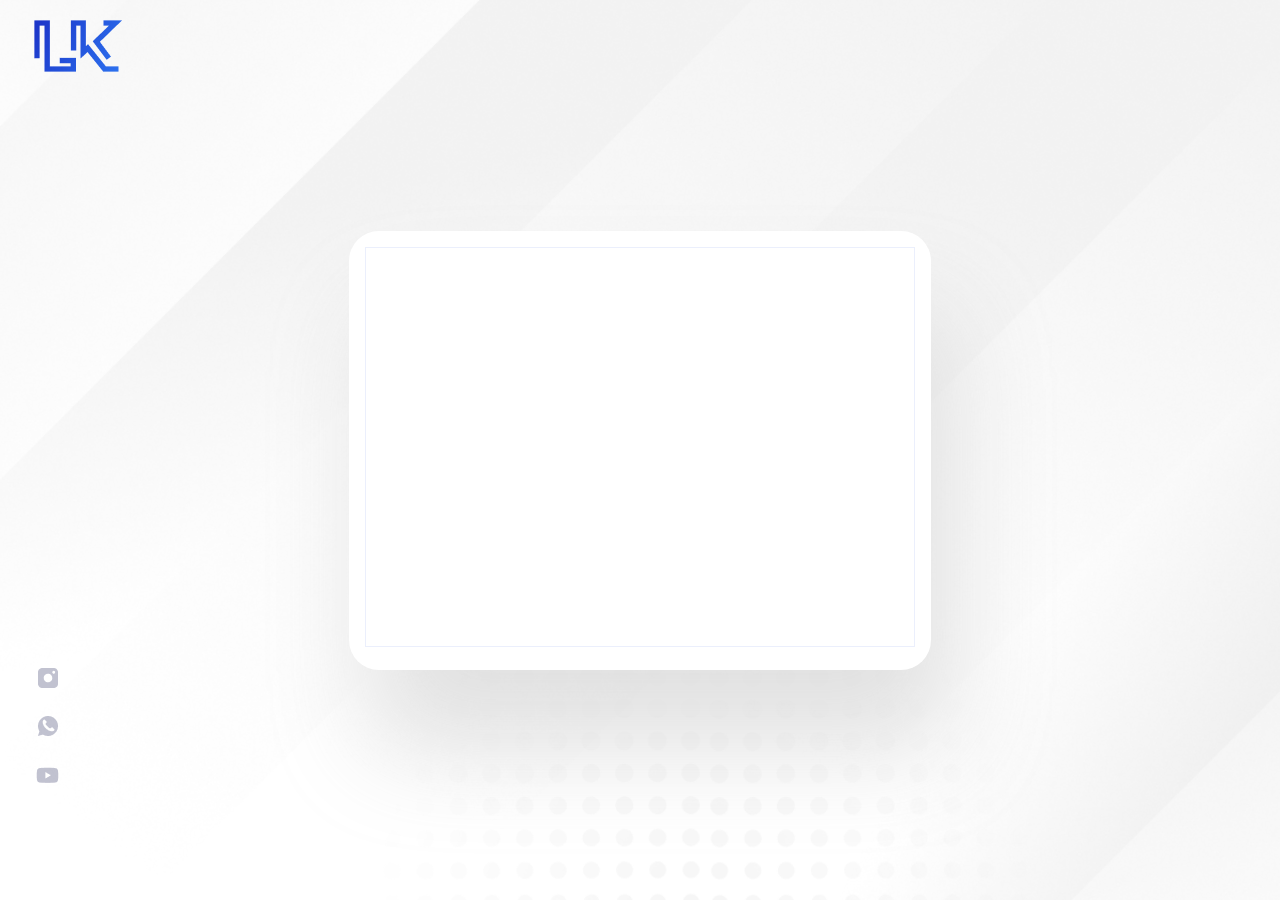
==== commit 5fd7aa6f: "Add files via upload" ====
--- a/book.html
+++ b/book.html
@@ -16,10 +16,15 @@
         <img src="img/bkLk.png" class="bkLogo">
 
         <div class="content-socials-block">
-            <img src="img/insta.png">
-            <img src="img/whatsapp.png">
-            <img src="img/x.png">
-            <img src="img/youtube.png">
+            <a href="https://www.instagram.com/brokebillionr" target="_blank">
+                <img src="img/insta.png">
+            </a>
+            <a href="https://chat.whatsapp.com/CkZayXjdrYyKXD6TFj5vVA" target="_blank">
+                <img src="img/whatsapp.png">
+            </a>
+            <a href="https://www.youtube.com/@brokebillionr" target="_blank">
+                <img src="img/youtube.png">
+            </a>
         </div>
 
 
@@ -31,7 +36,7 @@
                     style="border: 0.72px solid rgba(58, 94, 229, 0.1); width: 100%; height: 400px;"
                     src="https://heyzine.com/flip-book/5b6a487ca2.html"></iframe>
             </div>
-            <button class="blue-btn">אבה דומע</button>
+            <!-- <button class="blue-btn">אבה דומע</button> -->
         </div>
 
 
--- a/style.css
+++ b/style.css
@@ -212,6 +212,7 @@
     background: url(img/whatsinthebook.png);
     background-size: cover;
     background-repeat: no-repeat;
+    background-position: center top;
 }
 
 .book-info>div {
@@ -387,7 +388,7 @@
 }
 
 .cta h2 {
-    max-width: 470px;
+    max-width: 600px;
     font-size: 48px;
     color: #fff;
 }
@@ -1240,13 +1241,32 @@
     }
 
     .cta-block {
+        width: fit-content;
+        min-width: 290px;
+        height: 406px;
         display: flex;
         flex-direction: column;
+        padding: 35px;
         align-items: center;
+        background-image: url(img/ctaBgmob.png);
+        padding-bottom: 72px;
+    }
+    
+
+    .cta-block-back {
+        display: none;
+    }
+
+    .cta {
+        padding-bottom: 100px;
     }
 
     .cta-right {
         margin-top: -110px;
+    }
+
+    .cta .red-btn {
+        padding: 12px 16px;
     }
 
     .bookbg1,
@@ -1269,7 +1289,7 @@
     }
 
     .bookbg1small {
-        right: 40px;
+        right: 28px;
         top: 40px;
     }
 
@@ -1280,22 +1300,9 @@
     }
 
     .bookbg2small {
-        left: 30px;
-        top: 180px;
-    }
-
-    .cta-block {
-        width: fit-content;
-        padding: 35px;
-    }
-
-    .cta-block-back {
-        width: calc(100% - (var(--i) * 48px));
-        bottom: calc(100px - (var(--i) * 13px));
-    }
-
-    .cta {
-        padding-bottom: 100px;
+        left: 10px;
+        top: 210px;
+        transform: rotate(65deg);
     }
 
     .book-info h2 {
@@ -1449,10 +1456,6 @@
 
     /* BOOK MASSEGES END */
 
-
-    .cta-block {
-        background-image: url(img/ctaBgmob.png);
-    }
 }
 
 @media screen and (max-width:550px) {
@@ -1492,19 +1495,7 @@
         margin-left: -13px;
     }
 
-    .bookbg2 {
-        left: -5px;
-    }
-
-    .bookbg1small {
-        right: 28px;
-
-    }
-    .bookbg2small {
-        left: 10px;
-        top: 210px;
-        transform: rotate(65deg);
-    }
+    
 }
 
 @media screen and (max-width:400px) {
--- a/main.css
+++ b/main.css
@@ -19,7 +19,7 @@
 .content-socials-block {
     display: flex;
     flex-direction: column;
-    gap: 27px;
+    gap: 21px;
     align-items: center;
     position: absolute;
     top: 50%;
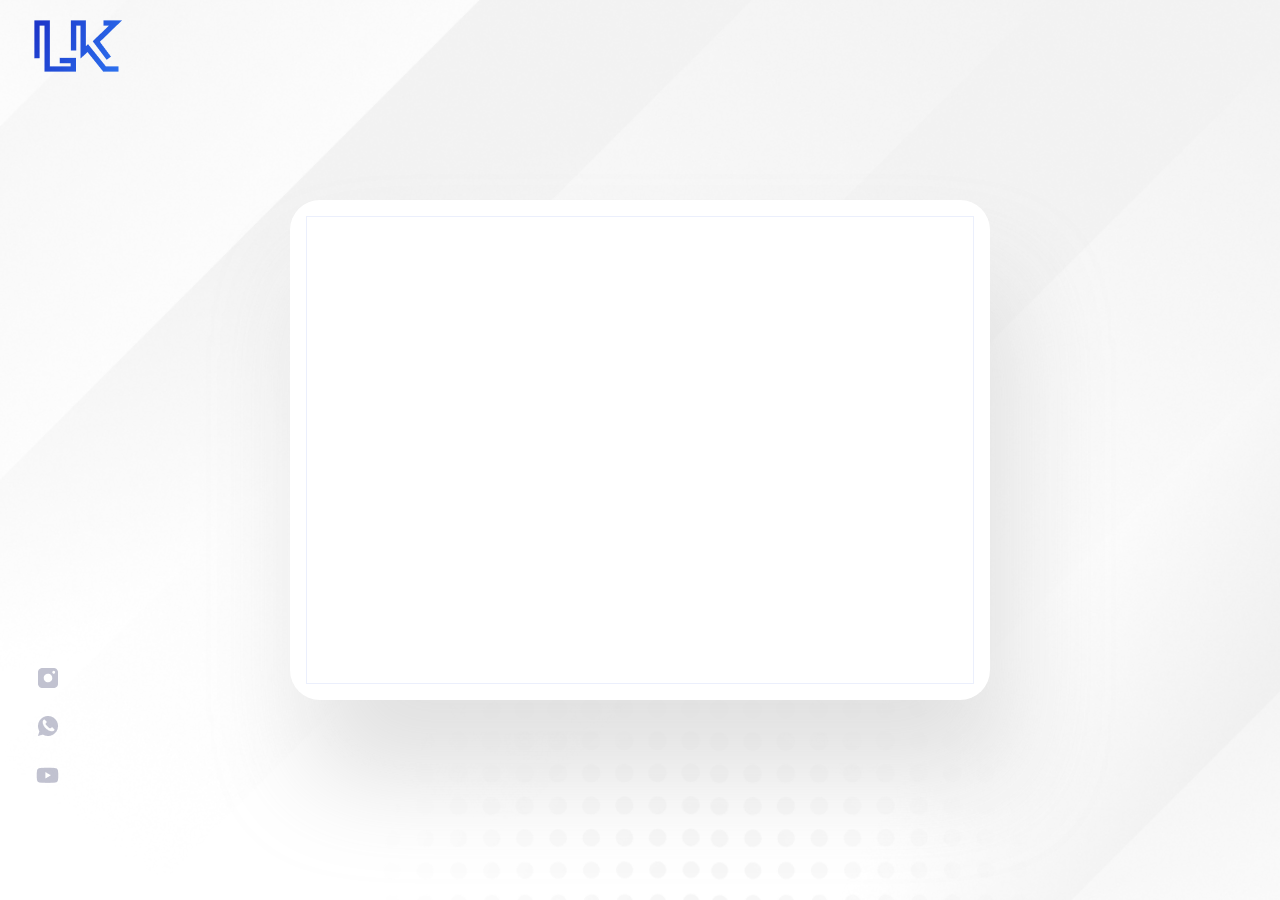
==== commit daf52f33: "Add files via upload" ====
--- a/book.html
+++ b/book.html
@@ -31,15 +31,16 @@
 
         <div class="flipbook">
             <div class="flipbook-content">
-
-                <iframe allowfullscreen="" scrolling="no" class="fp-iframe"
-                    style="border: 0.72px solid rgba(58, 94, 229, 0.1); width: 100%; height: 400px;"
-                    src="https://heyzine.com/flip-book/5b6a487ca2.html"></iframe>
+                <iframe allowfullscreen="allowfullscreen" scrolling="no" class="fp-iframe"
+                    src="https://heyzine.com/flip-book/4e373f506d.html"
+                    style="border: 0.72px solid rgba(58, 94, 229, 0.1); width: 100%; height: 100%;"></iframe>
             </div>
             <!-- <button class="blue-btn">אבה דומע</button> -->
         </div>
 
 
+        
+
 </body>
 
 </html>--- a/style.css
+++ b/style.css
@@ -122,6 +122,7 @@
 }
 
 .red-btn {
+    text-wrap: nowrap;
     font-size: 24px;
     font-weight: 700;
     padding: 17px 63px;
@@ -349,8 +350,7 @@
 }
 
 .book-massege6 .lighter {
-    left: 50%;
-    transform: translateX(-50%);
+    left: 169px;
     bottom: -12px;
 }
 
@@ -841,8 +841,21 @@
 
     .book-massege6 .lighter {
         left: auto;
-        transform: none;
         right: 40px;
+    }
+}
+
+.rabahma {
+    padding-bottom: 75px;
+}
+
+@media screen and (max-width:1300px) and (min-width:1020px) {
+    .rabahma > img {
+        max-width: 400px;
+    }
+
+    .rabahma {
+        padding-bottom: 40px;
     }
 
 }
@@ -1518,4 +1531,4 @@
     }
 }
 
-/* media end */+/* media end */
--- a/main.css
+++ b/main.css
@@ -49,7 +49,8 @@
 }
 
 .flipbook-content {
-    width: 582px;
+    width: 700px;
+    height: 500px;
     padding: 16px;
     background: #fff;
     border-radius: 30px;
@@ -76,6 +77,7 @@
 
     .flipbook-content {
         width: 290px;
+        height: 400px;
     }
 }
 
@@ -88,4 +90,5 @@
         bottom: 43px;
         left: 36px;
     }
-}+}
+
